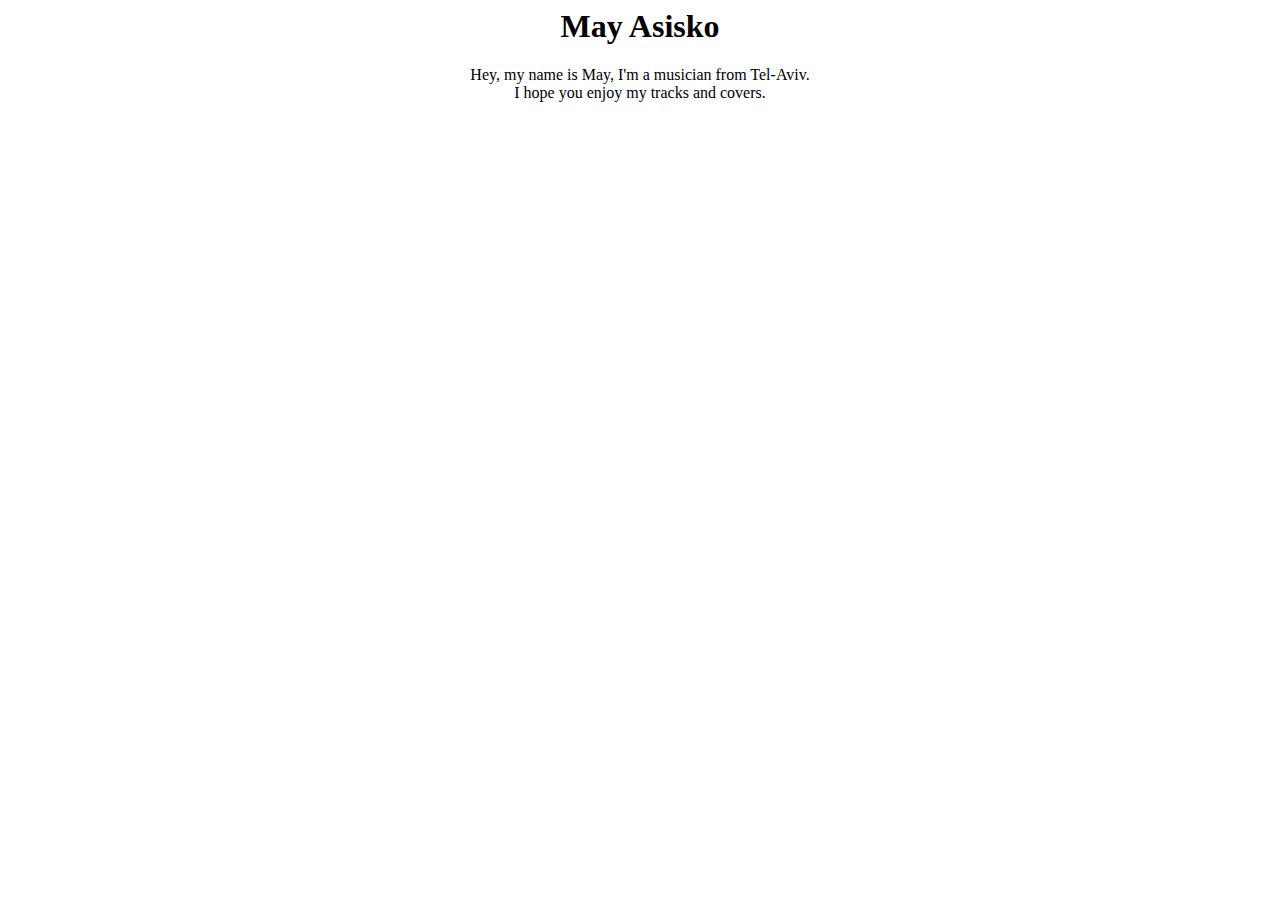
==== music.html @ fdce53f3 "Add files via upload" ====
<html>
<center>
<div style="background: url(https://img.freepik.com/free-vector/geometric-pattern-purple-technology-background-with-circles_53876-116189.jpg?w=1480&t=st=1660209965~exp=1660210565~hmac=b5e8f55e1294c927503a2e3ddf95d9a2a1df072fa39d184e0ce53de40bfabc3c)" class="bg-cover">
<head>
 <link rel="stylesheet" type="text/css" href="styles.css">
<title>May Asisko-music</title>
</head>
<body>
<h1>May Asisko</h1>
<p>Hey, my name is May, I'm a musician from Tel-Aviv.<br>I hope you enjoy my tracks and covers.</p>













</center>

</html>
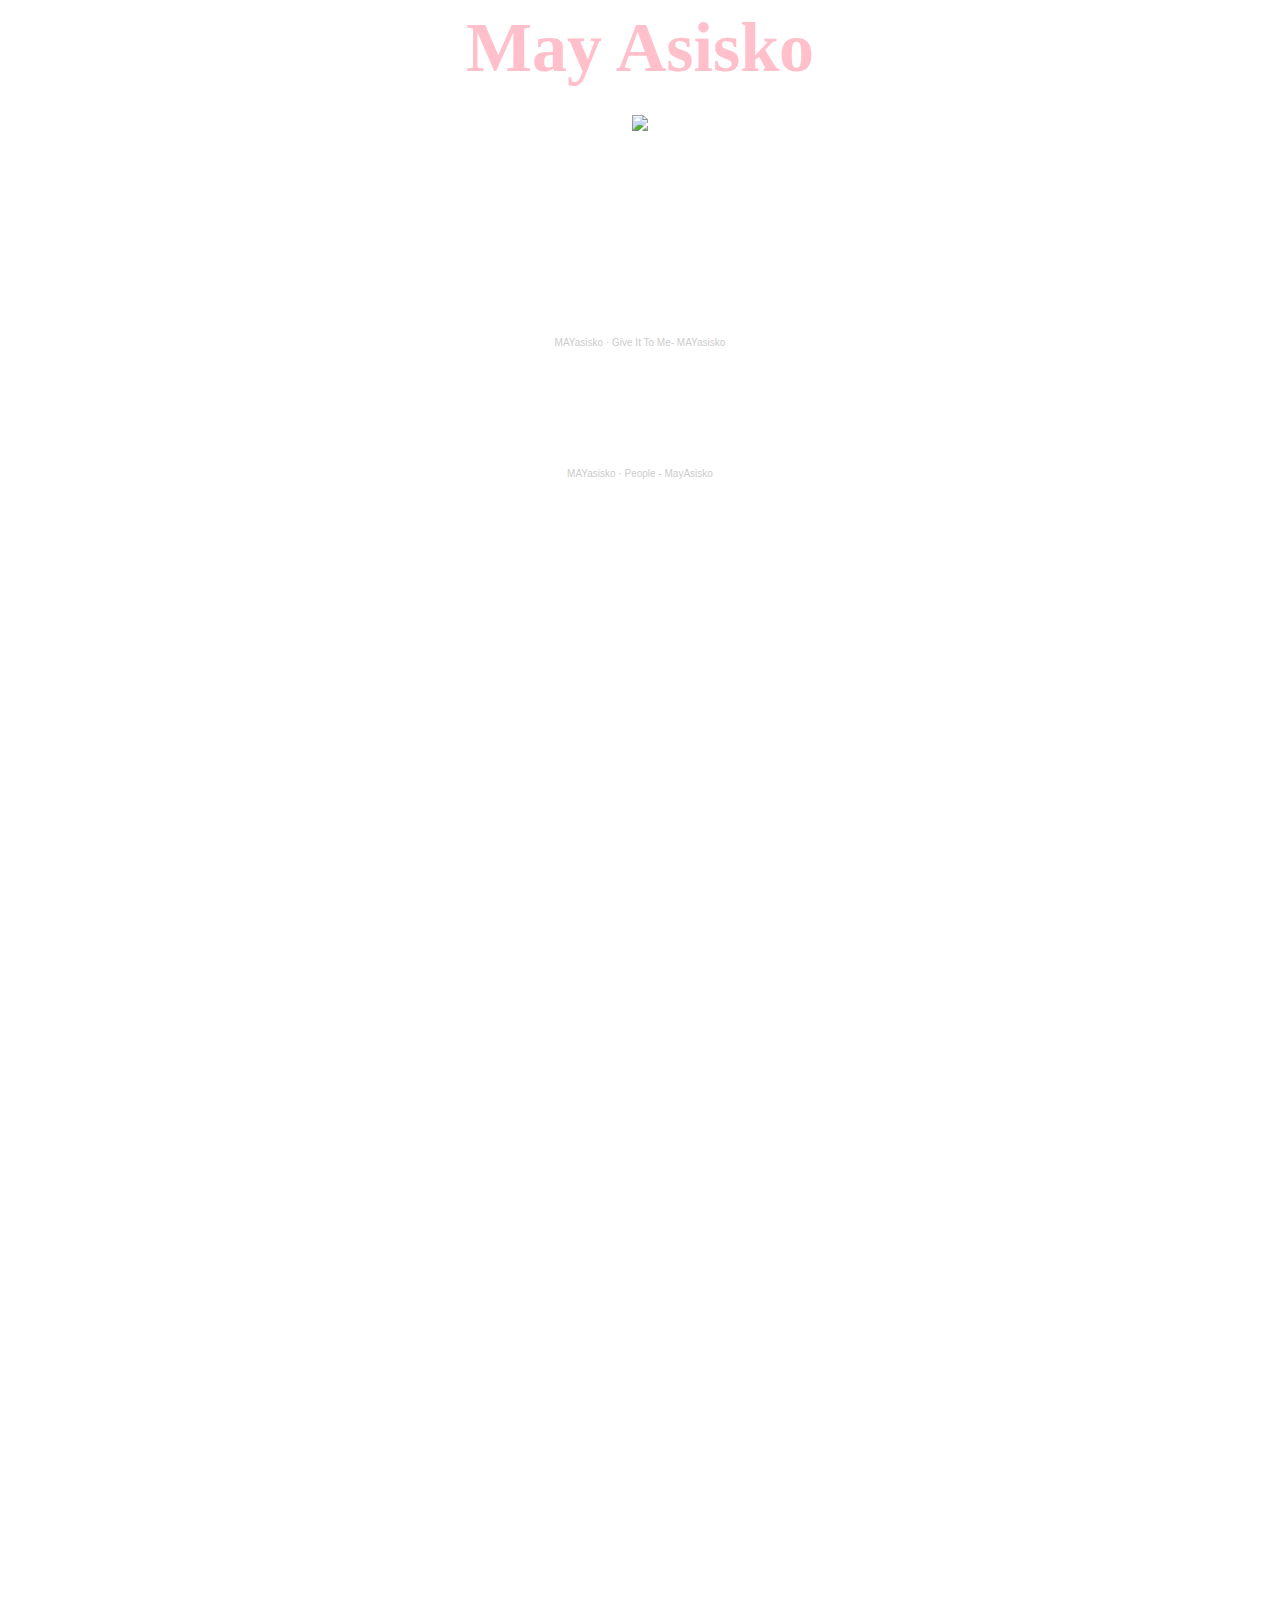
==== commit 3ce001e7: "Add files via upload" ====
--- a/music.html
+++ b/music.html
@@ -5,18 +5,19 @@
  <link rel="stylesheet" type="text/css" href="styles.css">
 <title>May Asisko-music</title>
 </head>
-<body>
-<h1>May Asisko</h1>
-<p>Hey, my name is May, I'm a musician from Tel-Aviv.<br>I hope you enjoy my tracks and covers.</p>
-
-
-
-
-
-
-
-
-
+<body class="bigfont white">
+<h1><b><span class="verybigfont" style="color:pink">May Asisko</span></b></h1>
+<img src="me.png" />
+<p><b>Hey, my name is May, I'm a musician from Tel-Aviv.<br>I hope you enjoy my tracks and covers.</b></p>
+<iframe width="50%" height="120" scrolling="no" frameborder="no" allow="autoplay" src="https://w.soundcloud.com/player/?url=https%3A//api.soundcloud.com/tracks/1139247550&color=%23100d07&auto_play=true&hide_related=false&show_comments=true&show_user=true&show_reposts=false&show_teaser=true"></iframe><div style="font-size: 10px; color: #cccccc;line-break: anywhere;word-break: normal;overflow: hidden;white-space: nowrap;text-overflow: ellipsis; font-family: Interstate,Lucida Grande,Lucida Sans Unicode,Lucida Sans,Garuda,Verdana,Tahoma,sans-serif;font-weight: 100;"><a href="https://soundcloud.com/mai_asisko" title="MAYasisko" target="_blank" style="color: #cccccc; text-decoration: none;">MAYasisko</a> · <a href="https://soundcloud.com/mai_asisko/give-it-to-me-mai-asisko" title="Give It To Me- MAYasisko" target="_blank" style="color: #cccccc; text-decoration: none;">Give It To Me- MAYasisko</a></div>
+<iframe width="50%" height="120" scrolling="no" frameborder="no" allow="autoplay" src="https://w.soundcloud.com/player/?url=https%3A//api.soundcloud.com/tracks/977423827&color=%23100d07&auto_play=true&hide_related=false&show_comments=true&show_user=true&show_reposts=false&show_teaser=true"></iframe><div style="font-size: 10px; color: #cccccc;line-break: anywhere;word-break: normal;overflow: hidden;white-space: nowrap;text-overflow: ellipsis; font-family: Interstate,Lucida Grande,Lucida Sans Unicode,Lucida Sans,Garuda,Verdana,Tahoma,sans-serif;font-weight: 100;"><a href="https://soundcloud.com/mai_asisko" title="MAYasisko" target="_blank" style="color: #cccccc; text-decoration: none;">MAYasisko</a> · <a href="https://soundcloud.com/mai_asisko/people-mai" title="People - MayAsisko" target="_blank" style="color: #cccccc; text-decoration: none;">People - MayAsisko</a></div>
+<iframe src="https://www.facebook.com/plugins/video.php?height=314&href=https%3A%2F%2Fwww.facebook.com%2FMayAsiskovich%2Fvideos%2F640657279868382%2F&show_text=false&width=560&t=0" width="860" height="514" style="border:none;overflow:hidden" scrolling="no" frameborder="0" allowfullscreen="true" allow="autoplay; clipboard-write; encrypted-media; picture-in-picture; web-share" allowFullScreen="true"></iframe>
+<p><iframe src="https://www.facebook.com/plugins/video.php?height=476&href=https%3A%2F%2Fwww.facebook.com%2FMayAsiskovich%2Fvideos%2F220112165718646%2F&show_text=false&width=476&t=0" width="600" height="600" style="border:none;overflow:hidden" scrolling="no" frameborder="0" allowfullscreen="true" allow="autoplay; clipboard-write; encrypted-media; picture-in-picture; web-share" allowFullScreen="true"></iframe></p>
+<p><iframe src="https://www.facebook.com/plugins/video.php?height=314&href=https%3A%2F%2Fwww.facebook.com%2FMayAsiskovich%2Fvideos%2F230816934980514%2F&show_text=false&width=560&t=0" width="860" height="514" style="border:none;overflow:hidden" scrolling="no" frameborder="0" allowfullscreen="true" allow="autoplay; clipboard-write; encrypted-media; picture-in-picture; web-share" allowFullScreen="true"></iframe></p>
+<p><iframe src="https://www.facebook.com/plugins/video.php?height=314&href=https%3A%2F%2Fwww.facebook.com%2FMayAsiskovich%2Fvideos%2F1222656027924095%2F&show_text=false&width=560&t=0" width="860" height="514" style="border:none;overflow:hidden" scrolling="no" frameborder="0" allowfullscreen="true" allow="autoplay; clipboard-write; encrypted-media; picture-in-picture; web-share" allowFullScreen="true"></iframe></p>
+<p><iframe src="https://www.facebook.com/plugins/video.php?height=476&href=https%3A%2F%2Fwww.facebook.com%2FMayAsiskovich%2Fvideos%2F438040266856790%2F&show_text=false&width=476&t=0" width="600" height="600" style="border:none;overflow:hidden" scrolling="no" frameborder="0" allowfullscreen="true" allow="autoplay; clipboard-write; encrypted-media; picture-in-picture; web-share" allowFullScreen="true"></iframe></p>
+<p><iframe src="https://www.facebook.com/plugins/video.php?height=314&href=https%3A%2F%2Fwww.facebook.com%2FMayAsiskovich%2Fvideos%2F660778654943834%2F&show_text=false&width=560&t=0" width="860" height="514" style="border:none;overflow:hidden" scrolling="no" frameborder="0" allowfullscreen="true" allow="autoplay; clipboard-write; encrypted-media; picture-in-picture; web-share" allowFullScreen="true"></iframe></p>
+<p><iframe src="https://www.facebook.com/plugins/video.php?height=314&href=https%3A%2F%2Fwww.facebook.com%2FMayAsiskovich%2Fvideos%2F475507400355026%2F&show_text=false&width=560&t=0" width="860" height="514" style="border:none;overflow:hidden" scrolling="no" frameborder="0" allowfullscreen="true" allow="autoplay; clipboard-write; encrypted-media; picture-in-picture; web-share" allowFullScreen="true"></iframe></p>
 
 
 
--- a/styles.css
+++ b/styles.css
@@ -0,0 +1,9 @@
+.verybigfont{
+	font-size:70px;
+}
+.bigfont{
+	font-size:20px;
+}
+.white{
+	color: white;
+}